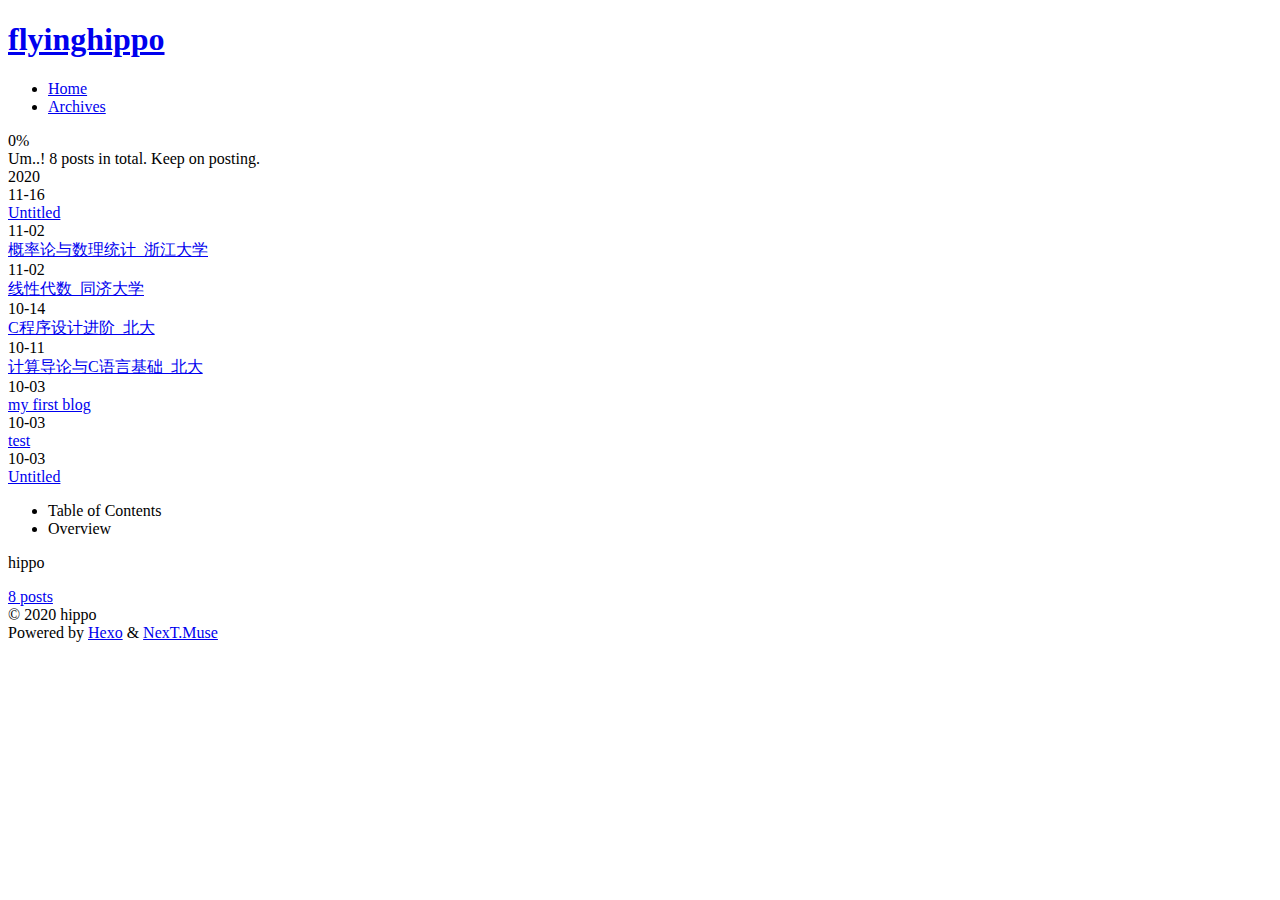
==== archives/index.html @ 0e8c5652 "Site updated: 2020-11-16 15:22:49" ====
<!DOCTYPE html>
<html lang="en">
<head>
  <meta charset="UTF-8">
<meta name="viewport" content="width=device-width, initial-scale=1, maximum-scale=2">
<meta name="theme-color" content="#222">
<meta name="generator" content="Hexo 5.2.0">
  <link rel="apple-touch-icon" sizes="180x180" href="/images/apple-touch-icon-next.png">
  <link rel="icon" type="image/png" sizes="32x32" href="/images/favicon-32x32-next.png">
  <link rel="icon" type="image/png" sizes="16x16" href="/images/favicon-16x16-next.png">
  <link rel="mask-icon" href="/images/logo.svg" color="#222">

<link rel="stylesheet" href="/css/main.css">


<link rel="stylesheet" href="/lib/font-awesome/css/all.min.css">

<script id="hexo-configurations">
    var NexT = window.NexT || {};
    var CONFIG = {"hostname":"example.com","root":"/","scheme":"Muse","version":"7.8.0","exturl":false,"sidebar":{"position":"left","display":"post","padding":18,"offset":12,"onmobile":false},"copycode":{"enable":false,"show_result":false,"style":null},"back2top":{"enable":true,"sidebar":false,"scrollpercent":false},"bookmark":{"enable":false,"color":"#222","save":"auto"},"fancybox":false,"mediumzoom":false,"lazyload":false,"pangu":false,"comments":{"style":"tabs","active":null,"storage":true,"lazyload":false,"nav":null},"algolia":{"hits":{"per_page":10},"labels":{"input_placeholder":"Search for Posts","hits_empty":"We didn't find any results for the search: ${query}","hits_stats":"${hits} results found in ${time} ms"}},"localsearch":{"enable":false,"trigger":"auto","top_n_per_article":1,"unescape":false,"preload":false},"motion":{"enable":true,"async":false,"transition":{"post_block":"fadeIn","post_header":"slideDownIn","post_body":"slideDownIn","coll_header":"slideLeftIn","sidebar":"slideUpIn"}}};
  </script>

  <meta property="og:type" content="website">
<meta property="og:title" content="flyinghippo">
<meta property="og:url" content="http://example.com/archives/index.html">
<meta property="og:site_name" content="flyinghippo">
<meta property="og:locale" content="en_US">
<meta property="article:author" content="hippo">
<meta name="twitter:card" content="summary">

<link rel="canonical" href="http://example.com/archives/">


<script id="page-configurations">
  // https://hexo.io/docs/variables.html
  CONFIG.page = {
    sidebar: "",
    isHome : false,
    isPost : false,
    lang   : 'en'
  };
</script>

  <title>Archive | flyinghippo</title>
  






  <noscript>
  <style>
  .use-motion .brand,
  .use-motion .menu-item,
  .sidebar-inner,
  .use-motion .post-block,
  .use-motion .pagination,
  .use-motion .comments,
  .use-motion .post-header,
  .use-motion .post-body,
  .use-motion .collection-header { opacity: initial; }

  .use-motion .site-title,
  .use-motion .site-subtitle {
    opacity: initial;
    top: initial;
  }

  .use-motion .logo-line-before i { left: initial; }
  .use-motion .logo-line-after i { right: initial; }
  </style>
</noscript>

</head>

<body itemscope itemtype="http://schema.org/WebPage">
  <div class="container use-motion">
    <div class="headband"></div>

    <header class="header" itemscope itemtype="http://schema.org/WPHeader">
      <div class="header-inner"><div class="site-brand-container">
  <div class="site-nav-toggle">
    <div class="toggle" aria-label="Toggle navigation bar">
      <span class="toggle-line toggle-line-first"></span>
      <span class="toggle-line toggle-line-middle"></span>
      <span class="toggle-line toggle-line-last"></span>
    </div>
  </div>

  <div class="site-meta">

    <a href="/" class="brand" rel="start">
      <span class="logo-line-before"><i></i></span>
      <h1 class="site-title">flyinghippo</h1>
      <span class="logo-line-after"><i></i></span>
    </a>
  </div>

  <div class="site-nav-right">
    <div class="toggle popup-trigger">
    </div>
  </div>
</div>




<nav class="site-nav">
  <ul id="menu" class="main-menu menu">
        <li class="menu-item menu-item-home">

    <a href="/" rel="section"><i class="fa fa-home fa-fw"></i>Home</a>

  </li>
        <li class="menu-item menu-item-archives">

    <a href="/archives/" rel="section"><i class="fa fa-archive fa-fw"></i>Archives</a>

  </li>
  </ul>
</nav>




</div>
    </header>

    
  <div class="back-to-top">
    <i class="fa fa-arrow-up"></i>
    <span>0%</span>
  </div>


    <main class="main">
      <div class="main-inner">
        <div class="content-wrap">
          

          <div class="content archive">
            

  
  
  
  <div class="post-block">
    <div class="posts-collapse">
      <div class="collection-title">
        <span class="collection-header">Um..! 8 posts in total. Keep on posting.</span>
      </div>

      
    <div class="collection-year">
      <span class="collection-header">2020</span>
    </div>

  <article itemscope itemtype="http://schema.org/Article">
    <header class="post-header">

      <div class="post-meta">
        <time itemprop="dateCreated"
              datetime="2020-11-16T15:20:17+08:00"
              content="2020-11-16">
          11-16
        </time>
      </div>

      <div class="post-title">
          <a class="post-title-link" href="/2020/11/16/c++%E7%A8%8B%E5%BA%8F%E8%AE%BE%E8%AE%A1_%E5%8C%97%E5%A4%A7/" itemprop="url">
            <span itemprop="name">Untitled</span>
          </a>
      </div>

    </header>
  </article>

  <article itemscope itemtype="http://schema.org/Article">
    <header class="post-header">

      <div class="post-meta">
        <time itemprop="dateCreated"
              datetime="2020-11-02T00:00:00+08:00"
              content="2020-11-02">
          11-02
        </time>
      </div>

      <div class="post-title">
          <a class="post-title-link" href="/2020/11/02/%E6%A6%82%E7%8E%87%E8%AE%BA%E4%B8%8E%E6%95%B0%E7%90%86%E7%BB%9F%E8%AE%A1_%E6%B5%99%E6%B1%9F%E5%A4%A7%E5%AD%A6/" itemprop="url">
            <span itemprop="name">概率论与数理统计_浙江大学</span>
          </a>
      </div>

    </header>
  </article>

  <article itemscope itemtype="http://schema.org/Article">
    <header class="post-header">

      <div class="post-meta">
        <time itemprop="dateCreated"
              datetime="2020-11-02T00:00:00+08:00"
              content="2020-11-02">
          11-02
        </time>
      </div>

      <div class="post-title">
          <a class="post-title-link" href="/2020/11/02/%E7%BA%BF%E6%80%A7%E4%BB%A3%E6%95%B0_%E5%90%8C%E6%B5%8E%E5%A4%A7%E5%AD%A6/" itemprop="url">
            <span itemprop="name">线性代数_同济大学</span>
          </a>
      </div>

    </header>
  </article>

  <article itemscope itemtype="http://schema.org/Article">
    <header class="post-header">

      <div class="post-meta">
        <time itemprop="dateCreated"
              datetime="2020-10-14T00:00:00+08:00"
              content="2020-10-14">
          10-14
        </time>
      </div>

      <div class="post-title">
          <a class="post-title-link" href="/2020/10/14/C%E7%A8%8B%E5%BA%8F%E8%AE%BE%E8%AE%A1%E8%BF%9B%E9%98%B6_%E5%8C%97%E5%A4%A7/" itemprop="url">
            <span itemprop="name">C程序设计进阶_北大</span>
          </a>
      </div>

    </header>
  </article>

  <article itemscope itemtype="http://schema.org/Article">
    <header class="post-header">

      <div class="post-meta">
        <time itemprop="dateCreated"
              datetime="2020-10-11T11:02:49+08:00"
              content="2020-10-11">
          10-11
        </time>
      </div>

      <div class="post-title">
          <a class="post-title-link" href="/2020/10/11/%E8%AE%A1%E7%AE%97%E5%AF%BC%E8%AE%BA%E4%B8%8EC%E8%AF%AD%E8%A8%80%E5%9F%BA%E7%A1%80_%E5%8C%97%E5%A4%A7/" itemprop="url">
            <span itemprop="name">计算导论与C语言基础_北大</span>
          </a>
      </div>

    </header>
  </article>

  <article itemscope itemtype="http://schema.org/Article">
    <header class="post-header">

      <div class="post-meta">
        <time itemprop="dateCreated"
              datetime="2020-10-03T11:02:49+08:00"
              content="2020-10-03">
          10-03
        </time>
      </div>

      <div class="post-title">
          <a class="post-title-link" href="/2020/10/03/my-first-blog/" itemprop="url">
            <span itemprop="name">my first blog</span>
          </a>
      </div>

    </header>
  </article>

  <article itemscope itemtype="http://schema.org/Article">
    <header class="post-header">

      <div class="post-meta">
        <time itemprop="dateCreated"
              datetime="2020-10-03T11:02:49+08:00"
              content="2020-10-03">
          10-03
        </time>
      </div>

      <div class="post-title">
          <a class="post-title-link" href="/2020/10/03/test/" itemprop="url">
            <span itemprop="name">test</span>
          </a>
      </div>

    </header>
  </article>

  <article itemscope itemtype="http://schema.org/Article">
    <header class="post-header">

      <div class="post-meta">
        <time itemprop="dateCreated"
              datetime="2020-10-03T10:56:52+08:00"
              content="2020-10-03">
          10-03
        </time>
      </div>

      <div class="post-title">
          <a class="post-title-link" href="/2020/10/03/hello-world/" itemprop="url">
            <span itemprop="name">Untitled</span>
          </a>
      </div>

    </header>
  </article>


    </div>
  </div>
  
  
  

  



          </div>
          

<script>
  window.addEventListener('tabs:register', () => {
    let { activeClass } = CONFIG.comments;
    if (CONFIG.comments.storage) {
      activeClass = localStorage.getItem('comments_active') || activeClass;
    }
    if (activeClass) {
      let activeTab = document.querySelector(`a[href="#comment-${activeClass}"]`);
      if (activeTab) {
        activeTab.click();
      }
    }
  });
  if (CONFIG.comments.storage) {
    window.addEventListener('tabs:click', event => {
      if (!event.target.matches('.tabs-comment .tab-content .tab-pane')) return;
      let commentClass = event.target.classList[1];
      localStorage.setItem('comments_active', commentClass);
    });
  }
</script>

        </div>
          
  
  <div class="toggle sidebar-toggle">
    <span class="toggle-line toggle-line-first"></span>
    <span class="toggle-line toggle-line-middle"></span>
    <span class="toggle-line toggle-line-last"></span>
  </div>

  <aside class="sidebar">
    <div class="sidebar-inner">

      <ul class="sidebar-nav motion-element">
        <li class="sidebar-nav-toc">
          Table of Contents
        </li>
        <li class="sidebar-nav-overview">
          Overview
        </li>
      </ul>

      <!--noindex-->
      <div class="post-toc-wrap sidebar-panel">
      </div>
      <!--/noindex-->

      <div class="site-overview-wrap sidebar-panel">
        <div class="site-author motion-element" itemprop="author" itemscope itemtype="http://schema.org/Person">
  <p class="site-author-name" itemprop="name">hippo</p>
  <div class="site-description" itemprop="description"></div>
</div>
<div class="site-state-wrap motion-element">
  <nav class="site-state">
      <div class="site-state-item site-state-posts">
          <a href="/archives/">
        
          <span class="site-state-item-count">8</span>
          <span class="site-state-item-name">posts</span>
        </a>
      </div>
  </nav>
</div>



      </div>

    </div>
  </aside>
  <div id="sidebar-dimmer"></div>


      </div>
    </main>

    <footer class="footer">
      <div class="footer-inner">
        

        

<div class="copyright">
  
  &copy; 
  <span itemprop="copyrightYear">2020</span>
  <span class="with-love">
    <i class="fa fa-heart"></i>
  </span>
  <span class="author" itemprop="copyrightHolder">hippo</span>
</div>
  <div class="powered-by">Powered by <a href="https://hexo.io/" class="theme-link" rel="noopener" target="_blank">Hexo</a> & <a href="https://muse.theme-next.org/" class="theme-link" rel="noopener" target="_blank">NexT.Muse</a>
  </div>

        








      </div>
    </footer>
  </div>

  
  <script src="/lib/anime.min.js"></script>
  <script src="/lib/velocity/velocity.min.js"></script>
  <script src="/lib/velocity/velocity.ui.min.js"></script>

<script src="/js/utils.js"></script>

<script src="/js/motion.js"></script>


<script src="/js/schemes/muse.js"></script>


<script src="/js/next-boot.js"></script>




  















  

  

</body>
</html>
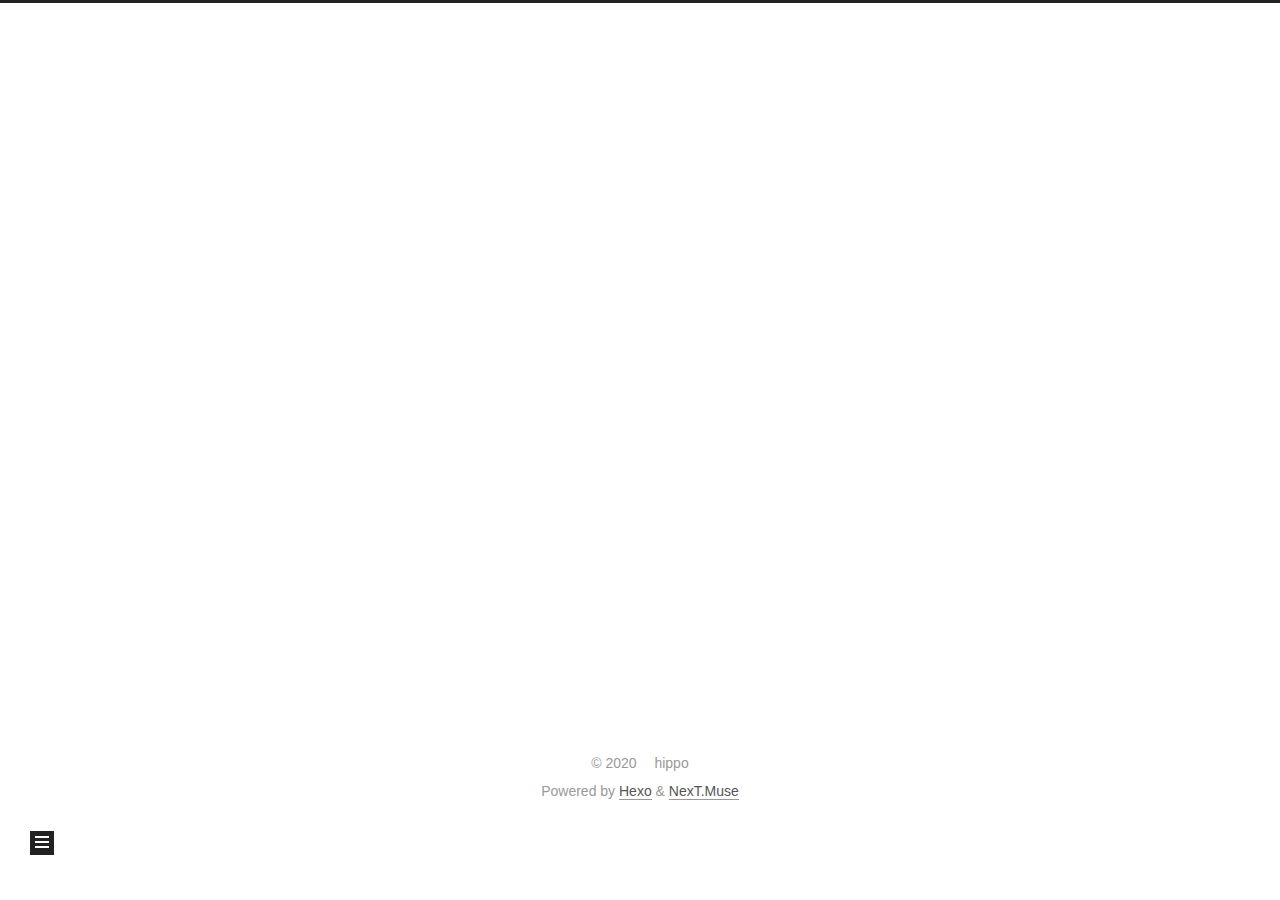
==== commit 2ac87b16: "Site updated: 2020-11-16 15:25:55" ====
--- a/archives/index.html
+++ b/archives/index.html
@@ -148,7 +148,7 @@
   <div class="post-block">
     <div class="posts-collapse">
       <div class="collection-title">
-        <span class="collection-header">Um..! 8 posts in total. Keep on posting.</span>
+        <span class="collection-header">Um..! 3 posts in total. Keep on posting.</span>
       </div>
 
       
@@ -161,95 +161,15 @@
 
       <div class="post-meta">
         <time itemprop="dateCreated"
-              datetime="2020-11-16T15:20:17+08:00"
-              content="2020-11-16">
-          11-16
+              datetime="2020-11-13T11:19:56+08:00"
+              content="2020-11-13">
+          11-13
         </time>
       </div>
 
       <div class="post-title">
-          <a class="post-title-link" href="/2020/11/16/c++%E7%A8%8B%E5%BA%8F%E8%AE%BE%E8%AE%A1_%E5%8C%97%E5%A4%A7/" itemprop="url">
+          <a class="post-title-link" href="/2020/11/13/hello-world/" itemprop="url">
             <span itemprop="name">Untitled</span>
-          </a>
-      </div>
-
-    </header>
-  </article>
-
-  <article itemscope itemtype="http://schema.org/Article">
-    <header class="post-header">
-
-      <div class="post-meta">
-        <time itemprop="dateCreated"
-              datetime="2020-11-02T00:00:00+08:00"
-              content="2020-11-02">
-          11-02
-        </time>
-      </div>
-
-      <div class="post-title">
-          <a class="post-title-link" href="/2020/11/02/%E6%A6%82%E7%8E%87%E8%AE%BA%E4%B8%8E%E6%95%B0%E7%90%86%E7%BB%9F%E8%AE%A1_%E6%B5%99%E6%B1%9F%E5%A4%A7%E5%AD%A6/" itemprop="url">
-            <span itemprop="name">概率论与数理统计_浙江大学</span>
-          </a>
-      </div>
-
-    </header>
-  </article>
-
-  <article itemscope itemtype="http://schema.org/Article">
-    <header class="post-header">
-
-      <div class="post-meta">
-        <time itemprop="dateCreated"
-              datetime="2020-11-02T00:00:00+08:00"
-              content="2020-11-02">
-          11-02
-        </time>
-      </div>
-
-      <div class="post-title">
-          <a class="post-title-link" href="/2020/11/02/%E7%BA%BF%E6%80%A7%E4%BB%A3%E6%95%B0_%E5%90%8C%E6%B5%8E%E5%A4%A7%E5%AD%A6/" itemprop="url">
-            <span itemprop="name">线性代数_同济大学</span>
-          </a>
-      </div>
-
-    </header>
-  </article>
-
-  <article itemscope itemtype="http://schema.org/Article">
-    <header class="post-header">
-
-      <div class="post-meta">
-        <time itemprop="dateCreated"
-              datetime="2020-10-14T00:00:00+08:00"
-              content="2020-10-14">
-          10-14
-        </time>
-      </div>
-
-      <div class="post-title">
-          <a class="post-title-link" href="/2020/10/14/C%E7%A8%8B%E5%BA%8F%E8%AE%BE%E8%AE%A1%E8%BF%9B%E9%98%B6_%E5%8C%97%E5%A4%A7/" itemprop="url">
-            <span itemprop="name">C程序设计进阶_北大</span>
-          </a>
-      </div>
-
-    </header>
-  </article>
-
-  <article itemscope itemtype="http://schema.org/Article">
-    <header class="post-header">
-
-      <div class="post-meta">
-        <time itemprop="dateCreated"
-              datetime="2020-10-11T11:02:49+08:00"
-              content="2020-10-11">
-          10-11
-        </time>
-      </div>
-
-      <div class="post-title">
-          <a class="post-title-link" href="/2020/10/11/%E8%AE%A1%E7%AE%97%E5%AF%BC%E8%AE%BA%E4%B8%8EC%E8%AF%AD%E8%A8%80%E5%9F%BA%E7%A1%80_%E5%8C%97%E5%A4%A7/" itemprop="url">
-            <span itemprop="name">计算导论与C语言基础_北大</span>
           </a>
       </div>
 
@@ -290,26 +210,6 @@
       <div class="post-title">
           <a class="post-title-link" href="/2020/10/03/test/" itemprop="url">
             <span itemprop="name">test</span>
-          </a>
-      </div>
-
-    </header>
-  </article>
-
-  <article itemscope itemtype="http://schema.org/Article">
-    <header class="post-header">
-
-      <div class="post-meta">
-        <time itemprop="dateCreated"
-              datetime="2020-10-03T10:56:52+08:00"
-              content="2020-10-03">
-          10-03
-        </time>
-      </div>
-
-      <div class="post-title">
-          <a class="post-title-link" href="/2020/10/03/hello-world/" itemprop="url">
-            <span itemprop="name">Untitled</span>
           </a>
       </div>
 
@@ -388,7 +288,7 @@
       <div class="site-state-item site-state-posts">
           <a href="/archives/">
         
-          <span class="site-state-item-count">8</span>
+          <span class="site-state-item-count">3</span>
           <span class="site-state-item-name">posts</span>
         </a>
       </div>
--- a/css/main.css
+++ b/css/main.css
@@ -0,0 +1,2291 @@
+:root {
+  --body-bg-color: #fff;
+  --content-bg-color: #fff;
+  --card-bg-color: #f5f5f5;
+  --text-color: #555;
+  --blockquote-color: #666;
+  --link-color: #555;
+  --link-hover-color: #222;
+  --brand-color: #fff;
+  --brand-hover-color: #fff;
+  --table-row-odd-bg-color: #f9f9f9;
+  --table-row-hover-bg-color: #f5f5f5;
+  --menu-item-bg-color: #f5f5f5;
+  --btn-default-bg: #222;
+  --btn-default-color: #fff;
+  --btn-default-border-color: #222;
+  --btn-default-hover-bg: #fff;
+  --btn-default-hover-color: #222;
+  --btn-default-hover-border-color: #222;
+}
+html {
+  line-height: 1.15; /* 1 */
+  -webkit-text-size-adjust: 100%; /* 2 */
+}
+body {
+  margin: 0;
+}
+main {
+  display: block;
+}
+h1 {
+  font-size: 2em;
+  margin: 0.67em 0;
+}
+hr {
+  box-sizing: content-box; /* 1 */
+  height: 0; /* 1 */
+  overflow: visible; /* 2 */
+}
+pre {
+  font-family: monospace, monospace; /* 1 */
+  font-size: 1em; /* 2 */
+}
+a {
+  background: transparent;
+}
+abbr[title] {
+  border-bottom: none; /* 1 */
+  text-decoration: underline; /* 2 */
+  text-decoration: underline dotted; /* 2 */
+}
+b,
+strong {
+  font-weight: bolder;
+}
+code,
+kbd,
+samp {
+  font-family: monospace, monospace; /* 1 */
+  font-size: 1em; /* 2 */
+}
+small {
+  font-size: 80%;
+}
+sub,
+sup {
+  font-size: 75%;
+  line-height: 0;
+  position: relative;
+  vertical-align: baseline;
+}
+sub {
+  bottom: -0.25em;
+}
+sup {
+  top: -0.5em;
+}
+img {
+  border-style: none;
+}
+button,
+input,
+optgroup,
+select,
+textarea {
+  font-family: inherit; /* 1 */
+  font-size: 100%; /* 1 */
+  line-height: 1.15; /* 1 */
+  margin: 0; /* 2 */
+}
+button,
+input {
+/* 1 */
+  overflow: visible;
+}
+button,
+select {
+/* 1 */
+  text-transform: none;
+}
+button,
+[type='button'],
+[type='reset'],
+[type='submit'] {
+  -webkit-appearance: button;
+}
+button::-moz-focus-inner,
+[type='button']::-moz-focus-inner,
+[type='reset']::-moz-focus-inner,
+[type='submit']::-moz-focus-inner {
+  border-style: none;
+  padding: 0;
+}
+button:-moz-focusring,
+[type='button']:-moz-focusring,
+[type='reset']:-moz-focusring,
+[type='submit']:-moz-focusring {
+  outline: 1px dotted ButtonText;
+}
+fieldset {
+  padding: 0.35em 0.75em 0.625em;
+}
+legend {
+  box-sizing: border-box; /* 1 */
+  color: inherit; /* 2 */
+  display: table; /* 1 */
+  max-width: 100%; /* 1 */
+  padding: 0; /* 3 */
+  white-space: normal; /* 1 */
+}
+progress {
+  vertical-align: baseline;
+}
+textarea {
+  overflow: auto;
+}
+[type='checkbox'],
+[type='radio'] {
+  box-sizing: border-box; /* 1 */
+  padding: 0; /* 2 */
+}
+[type='number']::-webkit-inner-spin-button,
+[type='number']::-webkit-outer-spin-button {
+  height: auto;
+}
+[type='search'] {
+  outline-offset: -2px; /* 2 */
+  -webkit-appearance: textfield; /* 1 */
+}
+[type='search']::-webkit-search-decoration {
+  -webkit-appearance: none;
+}
+::-webkit-file-upload-button {
+  font: inherit; /* 2 */
+  -webkit-appearance: button; /* 1 */
+}
+details {
+  display: block;
+}
+summary {
+  display: list-item;
+}
+template {
+  display: none;
+}
+[hidden] {
+  display: none;
+}
+::selection {
+  background: #262a30;
+  color: #eee;
+}
+html,
+body {
+  height: 100%;
+}
+body {
+  background: var(--body-bg-color);
+  color: var(--text-color);
+  font-family: 'Lato', "PingFang SC", "Microsoft YaHei", sans-serif;
+  font-size: 1em;
+  line-height: 2;
+}
+@media (max-width: 991px) {
+  body {
+    padding-left: 0 !important;
+    padding-right: 0 !important;
+  }
+}
+h1,
+h2,
+h3,
+h4,
+h5,
+h6 {
+  font-family: 'Lato', "PingFang SC", "Microsoft YaHei", sans-serif;
+  font-weight: bold;
+  line-height: 1.5;
+  margin: 20px 0 15px;
+}
+h1 {
+  font-size: 1.5em;
+}
+h2 {
+  font-size: 1.375em;
+}
+h3 {
+  font-size: 1.25em;
+}
+h4 {
+  font-size: 1.125em;
+}
+h5 {
+  font-size: 1em;
+}
+h6 {
+  font-size: 0.875em;
+}
+p {
+  margin: 0 0 20px 0;
+}
+a,
+span.exturl {
+  border-bottom: 1px solid #999;
+  color: var(--link-color);
+  outline: 0;
+  text-decoration: none;
+  overflow-wrap: break-word;
+  word-wrap: break-word;
+  cursor: pointer;
+}
+a:hover,
+span.exturl:hover {
+  border-bottom-color: var(--link-hover-color);
+  color: var(--link-hover-color);
+}
+iframe,
+img,
+video {
+  display: block;
+  margin-left: auto;
+  margin-right: auto;
+  max-width: 100%;
+}
+hr {
+  background-image: repeating-linear-gradient(-45deg, #ddd, #ddd 4px, transparent 4px, transparent 8px);
+  border: 0;
+  height: 3px;
+  margin: 40px 0;
+}
+blockquote {
+  border-left: 4px solid #ddd;
+  color: var(--blockquote-color);
+  margin: 0;
+  padding: 0 15px;
+}
+blockquote cite::before {
+  content: '-';
+  padding: 0 5px;
+}
+dt {
+  font-weight: bold;
+}
+dd {
+  margin: 0;
+  padding: 0;
+}
+kbd {
+  background-color: #f5f5f5;
+  background-image: linear-gradient(#eee, #fff, #eee);
+  border: 1px solid #ccc;
+  border-radius: 0.2em;
+  box-shadow: 0.1em 0.1em 0.2em rgba(0,0,0,0.1);
+  color: #555;
+  font-family: inherit;
+  padding: 0.1em 0.3em;
+  white-space: nowrap;
+}
+.table-container {
+  overflow: auto;
+}
+table {
+  border-collapse: collapse;
+  border-spacing: 0;
+  font-size: 0.875em;
+  margin: 0 0 20px 0;
+  width: 100%;
+}
+tbody tr:nth-of-type(odd) {
+  background: var(--table-row-odd-bg-color);
+}
+tbody tr:hover {
+  background: var(--table-row-hover-bg-color);
+}
+caption,
+th,
+td {
+  font-weight: normal;
+  padding: 8px;
+  vertical-align: middle;
+}
+th,
+td {
+  border: 1px solid #ddd;
+  border-bottom: 3px solid #ddd;
+}
+th {
+  font-weight: 700;
+  padding-bottom: 10px;
+}
+td {
+  border-bottom-width: 1px;
+}
+.btn {
+  background: var(--btn-default-bg);
+  border: 2px solid var(--btn-default-border-color);
+  border-radius: 0;
+  color: var(--btn-default-color);
+  display: inline-block;
+  font-size: 0.875em;
+  line-height: 2;
+  padding: 0 20px;
+  text-decoration: none;
+  transition-property: background-color;
+  transition-delay: 0s;
+  transition-duration: 0.2s;
+  transition-timing-function: ease-in-out;
+}
+.btn:hover {
+  background: var(--btn-default-hover-bg);
+  border-color: var(--btn-default-hover-border-color);
+  color: var(--btn-default-hover-color);
+}
+.btn + .btn {
+  margin: 0 0 8px 8px;
+}
+.btn .fa-fw {
+  text-align: left;
+  width: 1.285714285714286em;
+}
+.toggle {
+  line-height: 0;
+}
+.toggle .toggle-line {
+  background: #fff;
+  display: inline-block;
+  height: 2px;
+  left: 0;
+  position: relative;
+  top: 0;
+  transition: all 0.4s;
+  vertical-align: top;
+  width: 100%;
+}
+.toggle .toggle-line:not(:first-child) {
+  margin-top: 3px;
+}
+.toggle.toggle-arrow .toggle-line-first {
+  left: 50%;
+  top: 2px;
+  transform: rotate(45deg);
+  width: 50%;
+}
+.toggle.toggle-arrow .toggle-line-middle {
+  left: 2px;
+  width: 90%;
+}
+.toggle.toggle-arrow .toggle-line-last {
+  left: 50%;
+  top: -2px;
+  transform: rotate(-45deg);
+  width: 50%;
+}
+.toggle.toggle-close .toggle-line-first {
+  transform: rotate(-45deg);
+  top: 5px;
+}
+.toggle.toggle-close .toggle-line-middle {
+  opacity: 0;
+}
+.toggle.toggle-close .toggle-line-last {
+  transform: rotate(45deg);
+  top: -5px;
+}
+.highlight,
+pre {
+  background: #f7f7f7;
+  color: #4d4d4c;
+  line-height: 1.6;
+  margin: 0 auto 20px;
+}
+pre,
+code {
+  font-family: consolas, Menlo, monospace, "PingFang SC", "Microsoft YaHei";
+}
+code {
+  background: #eee;
+  border-radius: 3px;
+  color: #555;
+  padding: 2px 4px;
+  overflow-wrap: break-word;
+  word-wrap: break-word;
+}
+.highlight *::selection {
+  background: #d6d6d6;
+}
+.highlight pre {
+  border: 0;
+  margin: 0;
+  padding: 10px 0;
+}
+.highlight table {
+  border: 0;
+  margin: 0;
+  width: auto;
+}
+.highlight td {
+  border: 0;
+  padding: 0;
+}
+.highlight figcaption {
+  background: #eff2f3;
+  color: #4d4d4c;
+  display: flex;
+  font-size: 0.875em;
+  justify-content: space-between;
+  line-height: 1.2;
+  padding: 0.5em;
+}
+.highlight figcaption a {
+  color: #4d4d4c;
+}
+.highlight figcaption a:hover {
+  border-bottom-color: #4d4d4c;
+}
+.highlight .gutter {
+  -moz-user-select: none;
+  -ms-user-select: none;
+  -webkit-user-select: none;
+  user-select: none;
+}
+.highlight .gutter pre {
+  background: #eff2f3;
+  color: #869194;
+  padding-left: 10px;
+  padding-right: 10px;
+  text-align: right;
+}
+.highlight .code pre {
+  background: #f7f7f7;
+  padding-left: 10px;
+  width: 100%;
+}
+.gist table {
+  width: auto;
+}
+.gist table td {
+  border: 0;
+}
+pre {
+  overflow: auto;
+  padding: 10px;
+}
+pre code {
+  background: none;
+  color: #4d4d4c;
+  font-size: 0.875em;
+  padding: 0;
+  text-shadow: none;
+}
+pre .deletion {
+  background: #fdd;
+}
+pre .addition {
+  background: #dfd;
+}
+pre .meta {
+  color: #eab700;
+  -moz-user-select: none;
+  -ms-user-select: none;
+  -webkit-user-select: none;
+  user-select: none;
+}
+pre .comment {
+  color: #8e908c;
+}
+pre .variable,
+pre .attribute,
+pre .tag,
+pre .name,
+pre .regexp,
+pre .ruby .constant,
+pre .xml .tag .title,
+pre .xml .pi,
+pre .xml .doctype,
+pre .html .doctype,
+pre .css .id,
+pre .css .class,
+pre .css .pseudo {
+  color: #c82829;
+}
+pre .number,
+pre .preprocessor,
+pre .built_in,
+pre .builtin-name,
+pre .literal,
+pre .params,
+pre .constant,
+pre .command {
+  color: #f5871f;
+}
+pre .ruby .class .title,
+pre .css .rules .attribute,
+pre .string,
+pre .symbol,
+pre .value,
+pre .inheritance,
+pre .header,
+pre .ruby .symbol,
+pre .xml .cdata,
+pre .special,
+pre .formula {
+  color: #718c00;
+}
+pre .title,
+pre .css .hexcolor {
+  color: #3e999f;
+}
+pre .function,
+pre .python .decorator,
+pre .python .title,
+pre .ruby .function .title,
+pre .ruby .title .keyword,
+pre .perl .sub,
+pre .javascript .title,
+pre .coffeescript .title {
+  color: #4271ae;
+}
+pre .keyword,
+pre .javascript .function {
+  color: #8959a8;
+}
+.blockquote-center {
+  border-left: none;
+  margin: 40px 0;
+  padding: 0;
+  position: relative;
+  text-align: center;
+}
+.blockquote-center .fa {
+  display: block;
+  opacity: 0.6;
+  position: absolute;
+  width: 100%;
+}
+.blockquote-center .fa-quote-left {
+  border-top: 1px solid #ccc;
+  text-align: left;
+  top: -20px;
+}
+.blockquote-center .fa-quote-right {
+  border-bottom: 1px solid #ccc;
+  text-align: right;
+  bottom: -20px;
+}
+.blockquote-center p,
+.blockquote-center div {
+  text-align: center;
+}
+.post-body .group-picture img {
+  margin: 0 auto;
+  padding: 0 3px;
+}
+.group-picture-row {
+  margin-bottom: 6px;
+  overflow: hidden;
+}
+.group-picture-column {
+  float: left;
+  margin-bottom: 10px;
+}
+.post-body .label {
+  color: #555;
+  display: inline;
+  padding: 0 2px;
+}
+.post-body .label.default {
+  background: #f0f0f0;
+}
+.post-body .label.primary {
+  background: #efe6f7;
+}
+.post-body .label.info {
+  background: #e5f2f8;
+}
+.post-body .label.success {
+  background: #e7f4e9;
+}
+.post-body .label.warning {
+  background: #fcf6e1;
+}
+.post-body .label.danger {
+  background: #fae8eb;
+}
+.post-body .tabs {
+  margin-bottom: 20px;
+}
+.post-body .tabs,
+.tabs-comment {
+  display: block;
+  padding-top: 10px;
+  position: relative;
+}
+.post-body .tabs ul.nav-tabs,
+.tabs-comment ul.nav-tabs {
+  display: flex;
+  flex-wrap: wrap;
+  margin: 0;
+  margin-bottom: -1px;
+  padding: 0;
+}
+@media (max-width: 413px) {
+  .post-body .tabs ul.nav-tabs,
+  .tabs-comment ul.nav-tabs {
+    display: block;
+    margin-bottom: 5px;
+  }
+}
+.post-body .tabs ul.nav-tabs li.tab,
+.tabs-comment ul.nav-tabs li.tab {
+  border-bottom: 1px solid #ddd;
+  border-left: 1px solid transparent;
+  border-right: 1px solid transparent;
+  border-top: 3px solid transparent;
+  flex-grow: 1;
+  list-style-type: none;
+  border-radius: 0 0 0 0;
+}
+@media (max-width: 413px) {
+  .post-body .tabs ul.nav-tabs li.tab,
+  .tabs-comment ul.nav-tabs li.tab {
+    border-bottom: 1px solid transparent;
+    border-left: 3px solid transparent;
+    border-right: 1px solid transparent;
+    border-top: 1px solid transparent;
+  }
+}
+@media (max-width: 413px) {
+  .post-body .tabs ul.nav-tabs li.tab,
+  .tabs-comment ul.nav-tabs li.tab {
+    border-radius: 0;
+  }
+}
+.post-body .tabs ul.nav-tabs li.tab a,
+.tabs-comment ul.nav-tabs li.tab a {
+  border-bottom: initial;
+  display: block;
+  line-height: 1.8;
+  outline: 0;
+  padding: 0.25em 0.75em;
+  text-align: center;
+  transition-delay: 0s;
+  transition-duration: 0.2s;
+  transition-timing-function: ease-out;
+}
+.post-body .tabs ul.nav-tabs li.tab a i,
+.tabs-comment ul.nav-tabs li.tab a i {
+  width: 1.285714285714286em;
+}
+.post-body .tabs ul.nav-tabs li.tab.active,
+.tabs-comment ul.nav-tabs li.tab.active {
+  border-bottom: 1px solid transparent;
+  border-left: 1px solid #ddd;
+  border-right: 1px solid #ddd;
+  border-top: 3px solid #fc6423;
+}
+@media (max-width: 413px) {
+  .post-body .tabs ul.nav-tabs li.tab.active,
+  .tabs-comment ul.nav-tabs li.tab.active {
+    border-bottom: 1px solid #ddd;
+    border-left: 3px solid #fc6423;
+    border-right: 1px solid #ddd;
+    border-top: 1px solid #ddd;
+  }
+}
+.post-body .tabs ul.nav-tabs li.tab.active a,
+.tabs-comment ul.nav-tabs li.tab.active a {
+  color: var(--link-color);
+  cursor: default;
+}
+.post-body .tabs .tab-content .tab-pane,
+.tabs-comment .tab-content .tab-pane {
+  border: 1px solid #ddd;
+  border-top: 0;
+  padding: 20px 20px 0 20px;
+  border-radius: 0;
+}
+.post-body .tabs .tab-content .tab-pane:not(.active),
+.tabs-comment .tab-content .tab-pane:not(.active) {
+  display: none;
+}
+.post-body .tabs .tab-content .tab-pane.active,
+.tabs-comment .tab-content .tab-pane.active {
+  display: block;
+}
+.post-body .tabs .tab-content .tab-pane.active:nth-of-type(1),
+.tabs-comment .tab-content .tab-pane.active:nth-of-type(1) {
+  border-radius: 0 0 0 0;
+}
+@media (max-width: 413px) {
+  .post-body .tabs .tab-content .tab-pane.active:nth-of-type(1),
+  .tabs-comment .tab-content .tab-pane.active:nth-of-type(1) {
+    border-radius: 0;
+  }
+}
+.post-body .note {
+  border-radius: 3px;
+  margin-bottom: 20px;
+  padding: 1em;
+  position: relative;
+  border: 1px solid #eee;
+  border-left-width: 5px;
+}
+.post-body .note h2,
+.post-body .note h3,
+.post-body .note h4,
+.post-body .note h5,
+.post-body .note h6 {
+  margin-top: 0;
+  border-bottom: initial;
+  margin-bottom: 0;
+  padding-top: 0;
+}
+.post-body .note p:first-child,
+.post-body .note ul:first-child,
+.post-body .note ol:first-child,
+.post-body .note table:first-child,
+.post-body .note pre:first-child,
+.post-body .note blockquote:first-child,
+.post-body .note img:first-child {
+  margin-top: 0;
+}
+.post-body .note p:last-child,
+.post-body .note ul:last-child,
+.post-body .note ol:last-child,
+.post-body .note table:last-child,
+.post-body .note pre:last-child,
+.post-body .note blockquote:last-child,
+.post-body .note img:last-child {
+  margin-bottom: 0;
+}
+.post-body .note.default {
+  border-left-color: #777;
+}
+.post-body .note.default h2,
+.post-body .note.default h3,
+.post-body .note.default h4,
+.post-body .note.default h5,
+.post-body .note.default h6 {
+  color: #777;
+}
+.post-body .note.primary {
+  border-left-color: #6f42c1;
+}
+.post-body .note.primary h2,
+.post-body .note.primary h3,
+.post-body .note.primary h4,
+.post-body .note.primary h5,
+.post-body .note.primary h6 {
+  color: #6f42c1;
+}
+.post-body .note.info {
+  border-left-color: #428bca;
+}
+.post-body .note.info h2,
+.post-body .note.info h3,
+.post-body .note.info h4,
+.post-body .note.info h5,
+.post-body .note.info h6 {
+  color: #428bca;
+}
+.post-body .note.success {
+  border-left-color: #5cb85c;
+}
+.post-body .note.success h2,
+.post-body .note.success h3,
+.post-body .note.success h4,
+.post-body .note.success h5,
+.post-body .note.success h6 {
+  color: #5cb85c;
+}
+.post-body .note.warning {
+  border-left-color: #f0ad4e;
+}
+.post-body .note.warning h2,
+.post-body .note.warning h3,
+.post-body .note.warning h4,
+.post-body .note.warning h5,
+.post-body .note.warning h6 {
+  color: #f0ad4e;
+}
+.post-body .note.danger {
+  border-left-color: #d9534f;
+}
+.post-body .note.danger h2,
+.post-body .note.danger h3,
+.post-body .note.danger h4,
+.post-body .note.danger h5,
+.post-body .note.danger h6 {
+  color: #d9534f;
+}
+.pagination .prev,
+.pagination .next,
+.pagination .page-number,
+.pagination .space {
+  display: inline-block;
+  margin: 0 10px;
+  padding: 0 11px;
+  position: relative;
+  top: -1px;
+}
+@media (max-width: 767px) {
+  .pagination .prev,
+  .pagination .next,
+  .pagination .page-number,
+  .pagination .space {
+    margin: 0 5px;
+  }
+}
+.pagination {
+  border-top: 1px solid #eee;
+  margin: 120px 0 0;
+  text-align: center;
+}
+.pagination .prev,
+.pagination .next,
+.pagination .page-number {
+  border-bottom: 0;
+  border-top: 1px solid #eee;
+  transition-property: border-color;
+  transition-delay: 0s;
+  transition-duration: 0.2s;
+  transition-timing-function: ease-in-out;
+}
+.pagination .prev:hover,
+.pagination .next:hover,
+.pagination .page-number:hover {
+  border-top-color: #222;
+}
+.pagination .space {
+  margin: 0;
+  padding: 0;
+}
+.pagination .prev {
+  margin-left: 0;
+}
+.pagination .next {
+  margin-right: 0;
+}
+.pagination .page-number.current {
+  background: #ccc;
+  border-top-color: #ccc;
+  color: #fff;
+}
+@media (max-width: 767px) {
+  .pagination {
+    border-top: none;
+  }
+  .pagination .prev,
+  .pagination .next,
+  .pagination .page-number {
+    border-bottom: 1px solid #eee;
+    border-top: 0;
+    margin-bottom: 10px;
+    padding: 0 10px;
+  }
+  .pagination .prev:hover,
+  .pagination .next:hover,
+  .pagination .page-number:hover {
+    border-bottom-color: #222;
+  }
+}
+.comments {
+  margin-top: 60px;
+  overflow: hidden;
+}
+.comment-button-group {
+  display: flex;
+  flex-wrap: wrap-reverse;
+  justify-content: center;
+  margin: 1em 0;
+}
+.comment-button-group .comment-button {
+  margin: 0.1em 0.2em;
+}
+.comment-button-group .comment-button.active {
+  background: var(--btn-default-hover-bg);
+  border-color: var(--btn-default-hover-border-color);
+  color: var(--btn-default-hover-color);
+}
+.comment-position {
+  display: none;
+}
+.comment-position.active {
+  display: block;
+}
+.tabs-comment {
+  background: var(--content-bg-color);
+  margin-top: 4em;
+  padding-top: 0;
+}
+.tabs-comment .comments {
+  border: 0;
+  box-shadow: none;
+  margin-top: 0;
+  padding-top: 0;
+}
+.container {
+  min-height: 100%;
+  position: relative;
+}
+.main-inner {
+  margin: 0 auto;
+  width: 700px;
+}
+@media (min-width: 1200px) {
+  .main-inner {
+    width: 800px;
+  }
+}
+@media (min-width: 1600px) {
+  .main-inner {
+    width: 900px;
+  }
+}
+@media (max-width: 767px) {
+  .content-wrap {
+    padding: 0 20px;
+  }
+}
+.header {
+  background: transparent;
+}
+.header-inner {
+  margin: 0 auto;
+  width: 700px;
+}
+@media (min-width: 1200px) {
+  .header-inner {
+    width: 800px;
+  }
+}
+@media (min-width: 1600px) {
+  .header-inner {
+    width: 900px;
+  }
+}
+.site-brand-container {
+  display: flex;
+  flex-shrink: 0;
+  padding: 0 10px;
+}
+.headband {
+  background: #222;
+  height: 3px;
+}
+.site-meta {
+  flex-grow: 1;
+  text-align: center;
+}
+@media (max-width: 767px) {
+  .site-meta {
+    text-align: center;
+  }
+}
+.brand {
+  border-bottom: none;
+  color: var(--brand-color);
+  display: inline-block;
+  line-height: 1.375em;
+  padding: 0 40px;
+  position: relative;
+}
+.brand:hover {
+  color: var(--brand-hover-color);
+}
+.site-title {
+  font-family: 'Lato', "PingFang SC", "Microsoft YaHei", sans-serif;
+  font-size: 1.375em;
+  font-weight: normal;
+  margin: 0;
+}
+.site-subtitle {
+  color: #999;
+  font-size: 0.8125em;
+  margin: 10px 0;
+}
+.use-motion .brand {
+  opacity: 0;
+}
+.use-motion .site-title,
+.use-motion .site-subtitle,
+.use-motion .custom-logo-image {
+  opacity: 0;
+  position: relative;
+  top: -10px;
+}
+.site-nav-toggle,
+.site-nav-right {
+  display: none;
+}
+@media (max-width: 767px) {
+  .site-nav-toggle,
+  .site-nav-right {
+    display: flex;
+    flex-direction: column;
+    justify-content: center;
+  }
+}
+.site-nav-toggle .toggle,
+.site-nav-right .toggle {
+  color: var(--text-color);
+  padding: 10px;
+  width: 22px;
+}
+.site-nav-toggle .toggle .toggle-line,
+.site-nav-right .toggle .toggle-line {
+  background: var(--text-color);
+  border-radius: 1px;
+}
+.site-nav {
+  display: block;
+}
+@media (max-width: 767px) {
+  .site-nav {
+    clear: both;
+    display: none;
+  }
+}
+.site-nav.site-nav-on {
+  display: block;
+}
+.menu {
+  margin-top: 20px;
+  padding-left: 0;
+  text-align: center;
+}
+.menu-item {
+  display: inline-block;
+  list-style: none;
+  margin: 0 10px;
+}
+@media (max-width: 767px) {
+  .menu-item {
+    display: block;
+    margin-top: 10px;
+  }
+  .menu-item.menu-item-search {
+    display: none;
+  }
+}
+.menu-item a,
+.menu-item span.exturl {
+  border-bottom: 0;
+  display: block;
+  font-size: 0.8125em;
+  transition-property: border-color;
+  transition-delay: 0s;
+  transition-duration: 0.2s;
+  transition-timing-function: ease-in-out;
+}
+@media (hover: none) {
+  .menu-item a:hover,
+  .menu-item span.exturl:hover {
+    border-bottom-color: transparent !important;
+  }
+}
+.menu-item .fa,
+.menu-item .fab,
+.menu-item .far,
+.menu-item .fas {
+  margin-right: 8px;
+}
+.menu-item .badge {
+  display: inline-block;
+  font-weight: bold;
+  line-height: 1;
+  margin-left: 0.35em;
+  margin-top: 0.35em;
+  text-align: center;
+  white-space: nowrap;
+}
+@media (max-width: 767px) {
+  .menu-item .badge {
+    float: right;
+    margin-left: 0;
+  }
+}
+.menu-item-active a,
+.menu .menu-item a:hover,
+.menu .menu-item span.exturl:hover {
+  background: var(--menu-item-bg-color);
+}
+.use-motion .menu-item {
+  opacity: 0;
+}
+.sidebar {
+  background: #222;
+  bottom: 0;
+  box-shadow: inset 0 2px 6px #000;
+  position: fixed;
+  top: 0;
+}
+@media (max-width: 991px) {
+  .sidebar {
+    display: none;
+  }
+}
+.sidebar-inner {
+  color: #999;
+  padding: 18px 10px;
+  text-align: center;
+}
+.cc-license {
+  margin-top: 10px;
+  text-align: center;
+}
+.cc-license .cc-opacity {
+  border-bottom: none;
+  opacity: 0.7;
+}
+.cc-license .cc-opacity:hover {
+  opacity: 0.9;
+}
+.cc-license img {
+  display: inline-block;
+}
+.site-author-image {
+  border: 2px solid #333;
+  display: block;
+  margin: 0 auto;
+  max-width: 96px;
+  padding: 2px;
+}
+.site-author-name {
+  color: #f5f5f5;
+  font-weight: normal;
+  margin: 5px 0 0;
+  text-align: center;
+}
+.site-description {
+  color: #999;
+  font-size: 1em;
+  margin-top: 5px;
+  text-align: center;
+}
+.links-of-author {
+  margin-top: 15px;
+}
+.links-of-author a,
+.links-of-author span.exturl {
+  border-bottom-color: #555;
+  display: inline-block;
+  font-size: 0.8125em;
+  margin-bottom: 10px;
+  margin-right: 10px;
+  vertical-align: middle;
+}
+.links-of-author a::before,
+.links-of-author span.exturl::before {
+  background: #52ff7c;
+  border-radius: 50%;
+  content: ' ';
+  display: inline-block;
+  height: 4px;
+  margin-right: 3px;
+  vertical-align: middle;
+  width: 4px;
+}
+.sidebar-button {
+  margin-top: 15px;
+}
+.sidebar-button a {
+  border: 1px solid #fc6423;
+  border-radius: 4px;
+  color: #fc6423;
+  display: inline-block;
+  padding: 0 15px;
+}
+.sidebar-button a .fa,
+.sidebar-button a .fab,
+.sidebar-button a .far,
+.sidebar-button a .fas {
+  margin-right: 5px;
+}
+.sidebar-button a:hover {
+  background: #fc6423;
+  border: 1px solid #fc6423;
+  color: #fff;
+}
+.sidebar-button a:hover .fa,
+.sidebar-button a:hover .fab,
+.sidebar-button a:hover .far,
+.sidebar-button a:hover .fas {
+  color: #fff;
+}
+.links-of-blogroll {
+  font-size: 0.8125em;
+  margin-top: 10px;
+}
+.links-of-blogroll-title {
+  font-size: 0.875em;
+  font-weight: 600;
+  margin-top: 0;
+}
+.links-of-blogroll-list {
+  list-style: none;
+  margin: 0;
+  padding: 0;
+}
+#sidebar-dimmer {
+  display: none;
+}
+@media (max-width: 767px) {
+  #sidebar-dimmer {
+    background: #000;
+    display: block;
+    height: 100%;
+    left: 100%;
+    opacity: 0;
+    position: fixed;
+    top: 0;
+    width: 100%;
+    z-index: 1100;
+  }
+  .sidebar-active + #sidebar-dimmer {
+    opacity: 0.7;
+    transform: translateX(-100%);
+    transition: opacity 0.5s;
+  }
+}
+.sidebar-nav {
+  margin: 0;
+  padding-bottom: 20px;
+  padding-left: 0;
+}
+.sidebar-nav li {
+  border-bottom: 1px solid transparent;
+  color: #666;
+  cursor: pointer;
+  display: inline-block;
+  font-size: 0.875em;
+}
+.sidebar-nav li.sidebar-nav-overview {
+  margin-left: 10px;
+}
+.sidebar-nav li:hover {
+  color: #f5f5f5;
+}
+.sidebar-nav .sidebar-nav-active {
+  border-bottom-color: #87daff;
+  color: #87daff;
+}
+.sidebar-nav .sidebar-nav-active:hover {
+  color: #87daff;
+}
+.sidebar-panel {
+  display: none;
+  overflow-x: hidden;
+  overflow-y: auto;
+}
+.sidebar-panel-active {
+  display: block;
+}
+.sidebar-toggle {
+  background: #222;
+  bottom: 45px;
+  cursor: pointer;
+  height: 14px;
+  left: 30px;
+  padding: 5px;
+  position: fixed;
+  width: 14px;
+  z-index: 1300;
+}
+@media (max-width: 991px) {
+  .sidebar-toggle {
+    left: 20px;
+    opacity: 0.8;
+    display: none;
+  }
+}
+.sidebar-toggle:hover .toggle-line {
+  background: #87daff;
+}
+.post-toc {
+  font-size: 0.875em;
+}
+.post-toc ol {
+  list-style: none;
+  margin: 0;
+  padding: 0 2px 5px 10px;
+  text-align: left;
+}
+.post-toc ol > ol {
+  padding-left: 0;
+}
+.post-toc ol a {
+  transition-property: all;
+  transition-delay: 0s;
+  transition-duration: 0.2s;
+  transition-timing-function: ease-in-out;
+}
+.post-toc .nav-item {
+  line-height: 1.8;
+  overflow: hidden;
+  text-overflow: ellipsis;
+  white-space: nowrap;
+}
+.post-toc .nav .nav-child {
+  display: none;
+}
+.post-toc .nav .active > .nav-child {
+  display: block;
+}
+.post-toc .nav .active-current > .nav-child {
+  display: block;
+}
+.post-toc .nav .active-current > .nav-child > .nav-item {
+  display: block;
+}
+.post-toc .nav .active > a {
+  border-bottom-color: #87daff;
+  color: #87daff;
+}
+.post-toc .nav .active-current > a {
+  color: #87daff;
+}
+.post-toc .nav .active-current > a:hover {
+  color: #87daff;
+}
+.site-state {
+  display: flex;
+  justify-content: center;
+  line-height: 1.4;
+  margin-top: 10px;
+  overflow: hidden;
+  text-align: center;
+  white-space: nowrap;
+}
+.site-state-item {
+  padding: 0 15px;
+}
+.site-state-item:not(:first-child) {
+  border-left: 1px solid #333;
+}
+.site-state-item a {
+  border-bottom: none;
+}
+.site-state-item-count {
+  display: block;
+  font-size: 1.25em;
+  font-weight: 600;
+  text-align: center;
+}
+.site-state-item-name {
+  color: inherit;
+  font-size: 0.875em;
+}
+.footer {
+  color: #999;
+  font-size: 0.875em;
+  padding: 20px 0;
+}
+.footer.footer-fixed {
+  bottom: 0;
+  left: 0;
+  position: absolute;
+  right: 0;
+}
+.footer-inner {
+  box-sizing: border-box;
+  margin: 0 auto;
+  text-align: center;
+  width: 700px;
+}
+@media (min-width: 1200px) {
+  .footer-inner {
+    width: 800px;
+  }
+}
+@media (min-width: 1600px) {
+  .footer-inner {
+    width: 900px;
+  }
+}
+.languages {
+  display: inline-block;
+  font-size: 1.125em;
+  position: relative;
+}
+.languages .lang-select-label span {
+  margin: 0 0.5em;
+}
+.languages .lang-select {
+  height: 100%;
+  left: 0;
+  opacity: 0;
+  position: absolute;
+  top: 0;
+  width: 100%;
+}
+.with-love {
+  color: #ff0000;
+  display: inline-block;
+  margin: 0 5px;
+}
+.powered-by,
+.theme-info {
+  display: inline-block;
+}
+@-moz-keyframes iconAnimate {
+  0%, 100% {
+    transform: scale(1);
+  }
+  10%, 30% {
+    transform: scale(0.9);
+  }
+  20%, 40%, 60%, 80% {
+    transform: scale(1.1);
+  }
+  50%, 70% {
+    transform: scale(1.1);
+  }
+}
+@-webkit-keyframes iconAnimate {
+  0%, 100% {
+    transform: scale(1);
+  }
+  10%, 30% {
+    transform: scale(0.9);
+  }
+  20%, 40%, 60%, 80% {
+    transform: scale(1.1);
+  }
+  50%, 70% {
+    transform: scale(1.1);
+  }
+}
+@-o-keyframes iconAnimate {
+  0%, 100% {
+    transform: scale(1);
+  }
+  10%, 30% {
+    transform: scale(0.9);
+  }
+  20%, 40%, 60%, 80% {
+    transform: scale(1.1);
+  }
+  50%, 70% {
+    transform: scale(1.1);
+  }
+}
+@keyframes iconAnimate {
+  0%, 100% {
+    transform: scale(1);
+  }
+  10%, 30% {
+    transform: scale(0.9);
+  }
+  20%, 40%, 60%, 80% {
+    transform: scale(1.1);
+  }
+  50%, 70% {
+    transform: scale(1.1);
+  }
+}
+.back-to-top {
+  font-size: 12px;
+  text-align: center;
+  transition-delay: 0s;
+  transition-duration: 0.2s;
+  transition-timing-function: ease-in-out;
+}
+.back-to-top {
+  background: #222;
+  bottom: -100px;
+  box-sizing: border-box;
+  color: #fff;
+  cursor: pointer;
+  left: 30px;
+  opacity: 1;
+  padding: 0 6px;
+  position: fixed;
+  transition-property: bottom;
+  z-index: 1300;
+  width: 24px;
+}
+.back-to-top span {
+  display: none;
+}
+.back-to-top:hover {
+  color: #87daff;
+}
+.back-to-top.back-to-top-on {
+  bottom: 19px;
+}
+@media (max-width: 991px) {
+  .back-to-top {
+    left: 20px;
+    opacity: 0.8;
+  }
+}
+.post-body {
+  font-family: 'Lato', "PingFang SC", "Microsoft YaHei", sans-serif;
+  overflow-wrap: break-word;
+  word-wrap: break-word;
+}
+@media (min-width: 1200px) {
+  .post-body {
+    font-size: 1.125em;
+  }
+}
+.post-body .exturl .fa {
+  font-size: 0.875em;
+  margin-left: 4px;
+}
+.post-body .image-caption,
+.post-body .figure .caption {
+  color: #999;
+  font-size: 0.875em;
+  font-weight: bold;
+  line-height: 1;
+  margin: -20px auto 15px;
+  text-align: center;
+}
+.post-sticky-flag {
+  display: inline-block;
+  transform: rotate(30deg);
+}
+.post-button {
+  margin-top: 40px;
+  text-align: center;
+}
+.use-motion .post-block,
+.use-motion .pagination,
+.use-motion .comments {
+  opacity: 0;
+}
+.use-motion .post-header {
+  opacity: 0;
+}
+.use-motion .post-body {
+  opacity: 0;
+}
+.use-motion .collection-header {
+  opacity: 0;
+}
+.posts-collapse {
+  margin-left: 35px;
+  position: relative;
+}
+@media (max-width: 767px) {
+  .posts-collapse {
+    margin-left: 0px;
+    margin-right: 0px;
+  }
+}
+.posts-collapse .collection-title {
+  font-size: 1.125em;
+  position: relative;
+}
+.posts-collapse .collection-title::before {
+  background: #999;
+  border: 1px solid #fff;
+  border-radius: 50%;
+  content: ' ';
+  height: 10px;
+  left: 0;
+  margin-left: -6px;
+  margin-top: -4px;
+  position: absolute;
+  top: 50%;
+  width: 10px;
+}
+.posts-collapse .collection-year {
+  font-size: 1.5em;
+  font-weight: bold;
+  margin: 60px 0;
+  position: relative;
+}
+.posts-collapse .collection-year::before {
+  background: #bbb;
+  border-radius: 50%;
+  content: ' ';
+  height: 8px;
+  left: 0;
+  margin-left: -4px;
+  margin-top: -4px;
+  position: absolute;
+  top: 50%;
+  width: 8px;
+}
+.posts-collapse .collection-header {
+  display: block;
+  margin: 0 0 0 20px;
+}
+.posts-collapse .collection-header small {
+  color: #bbb;
+  margin-left: 5px;
+}
+.posts-collapse .post-header {
+  border-bottom: 1px dashed #ccc;
+  margin: 30px 0;
+  padding-left: 15px;
+  position: relative;
+  transition-property: border;
+  transition-delay: 0s;
+  transition-duration: 0.2s;
+  transition-timing-function: ease-in-out;
+}
+.posts-collapse .post-header::before {
+  background: #bbb;
+  border: 1px solid #fff;
+  border-radius: 50%;
+  content: ' ';
+  height: 6px;
+  left: 0;
+  margin-left: -4px;
+  position: absolute;
+  top: 0.75em;
+  transition-property: background;
+  width: 6px;
+  transition-delay: 0s;
+  transition-duration: 0.2s;
+  transition-timing-function: ease-in-out;
+}
+.posts-collapse .post-header:hover {
+  border-bottom-color: #666;
+}
+.posts-collapse .post-header:hover::before {
+  background: #222;
+}
+.posts-collapse .post-meta {
+  display: inline;
+  font-size: 0.75em;
+  margin-right: 10px;
+}
+.posts-collapse .post-title {
+  display: inline;
+}
+.posts-collapse .post-title a,
+.posts-collapse .post-title span.exturl {
+  border-bottom: none;
+  color: var(--link-color);
+}
+.posts-collapse .post-title .fa-external-link-alt {
+  font-size: 0.875em;
+  margin-left: 5px;
+}
+.posts-collapse::before {
+  background: #f5f5f5;
+  content: ' ';
+  height: 100%;
+  left: 0;
+  margin-left: -2px;
+  position: absolute;
+  top: 1.25em;
+  width: 4px;
+}
+.post-eof {
+  background: #ccc;
+  height: 1px;
+  margin: 80px auto 60px;
+  text-align: center;
+  width: 8%;
+}
+.post-block:last-of-type .post-eof {
+  display: none;
+}
+.content {
+  padding-top: 40px;
+}
+@media (min-width: 992px) {
+  .post-body {
+    text-align: justify;
+  }
+}
+@media (max-width: 991px) {
+  .post-body {
+    text-align: justify;
+  }
+}
+.post-body h1,
+.post-body h2,
+.post-body h3,
+.post-body h4,
+.post-body h5,
+.post-body h6 {
+  padding-top: 10px;
+}
+.post-body h1 .header-anchor,
+.post-body h2 .header-anchor,
+.post-body h3 .header-anchor,
+.post-body h4 .header-anchor,
+.post-body h5 .header-anchor,
+.post-body h6 .header-anchor {
+  border-bottom-style: none;
+  color: #ccc;
+  float: right;
+  margin-left: 10px;
+  visibility: hidden;
+}
+.post-body h1 .header-anchor:hover,
+.post-body h2 .header-anchor:hover,
+.post-body h3 .header-anchor:hover,
+.post-body h4 .header-anchor:hover,
+.post-body h5 .header-anchor:hover,
+.post-body h6 .header-anchor:hover {
+  color: inherit;
+}
+.post-body h1:hover .header-anchor,
+.post-body h2:hover .header-anchor,
+.post-body h3:hover .header-anchor,
+.post-body h4:hover .header-anchor,
+.post-body h5:hover .header-anchor,
+.post-body h6:hover .header-anchor {
+  visibility: visible;
+}
+.post-body iframe,
+.post-body img,
+.post-body video {
+  margin-bottom: 20px;
+}
+.post-body .video-container {
+  height: 0;
+  margin-bottom: 20px;
+  overflow: hidden;
+  padding-top: 75%;
+  position: relative;
+  width: 100%;
+}
+.post-body .video-container iframe,
+.post-body .video-container object,
+.post-body .video-container embed {
+  height: 100%;
+  left: 0;
+  margin: 0;
+  position: absolute;
+  top: 0;
+  width: 100%;
+}
+.post-gallery {
+  align-items: center;
+  display: grid;
+  grid-gap: 10px;
+  grid-template-columns: 1fr 1fr 1fr;
+  margin-bottom: 20px;
+}
+@media (max-width: 767px) {
+  .post-gallery {
+    grid-template-columns: 1fr 1fr;
+  }
+}
+.post-gallery a {
+  border: 0;
+}
+.post-gallery img {
+  margin: 0;
+}
+.posts-expand .post-header {
+  font-size: 1.125em;
+}
+.posts-expand .post-title {
+  font-size: 1.5em;
+  font-weight: normal;
+  margin: initial;
+  text-align: center;
+  overflow-wrap: break-word;
+  word-wrap: break-word;
+}
+.posts-expand .post-title-link {
+  border-bottom: none;
+  color: var(--link-color);
+  display: inline-block;
+  position: relative;
+  vertical-align: top;
+}
+.posts-expand .post-title-link::before {
+  background: var(--link-color);
+  bottom: 0;
+  content: '';
+  height: 2px;
+  left: 0;
+  position: absolute;
+  transform: scaleX(0);
+  visibility: hidden;
+  width: 100%;
+  transition-delay: 0s;
+  transition-duration: 0.2s;
+  transition-timing-function: ease-in-out;
+}
+.posts-expand .post-title-link:hover::before {
+  transform: scaleX(1);
+  visibility: visible;
+}
+.posts-expand .post-title-link .fa-external-link-alt {
+  font-size: 0.875em;
+  margin-left: 5px;
+}
+.posts-expand .post-meta {
+  color: #999;
+  font-family: 'Lato', "PingFang SC", "Microsoft YaHei", sans-serif;
+  font-size: 0.75em;
+  margin: 3px 0 60px 0;
+  text-align: center;
+}
+.posts-expand .post-meta .post-description {
+  font-size: 0.875em;
+  margin-top: 2px;
+}
+.posts-expand .post-meta time {
+  border-bottom: 1px dashed #999;
+  cursor: pointer;
+}
+.post-meta .post-meta-item + .post-meta-item::before {
+  content: '|';
+  margin: 0 0.5em;
+}
+.post-meta-divider {
+  margin: 0 0.5em;
+}
+.post-meta-item-icon {
+  margin-right: 3px;
+}
+@media (max-width: 991px) {
+  .post-meta-item-icon {
+    display: inline-block;
+  }
+}
+@media (max-width: 991px) {
+  .post-meta-item-text {
+    display: none;
+  }
+}
+.post-nav {
+  border-top: 1px solid #eee;
+  display: flex;
+  justify-content: space-between;
+  margin-top: 15px;
+  padding: 10px 5px 0;
+}
+.post-nav-item {
+  flex: 1;
+}
+.post-nav-item a {
+  border-bottom: none;
+  display: block;
+  font-size: 0.875em;
+  line-height: 1.6;
+  position: relative;
+}
+.post-nav-item a:active {
+  top: 2px;
+}
+.post-nav-item .fa {
+  font-size: 0.75em;
+}
+.post-nav-item:first-child {
+  margin-right: 15px;
+}
+.post-nav-item:first-child .fa {
+  margin-right: 5px;
+}
+.post-nav-item:last-child {
+  margin-left: 15px;
+  text-align: right;
+}
+.post-nav-item:last-child .fa {
+  margin-left: 5px;
+}
+.rtl.post-body p,
+.rtl.post-body a,
+.rtl.post-body h1,
+.rtl.post-body h2,
+.rtl.post-body h3,
+.rtl.post-body h4,
+.rtl.post-body h5,
+.rtl.post-body h6,
+.rtl.post-body li,
+.rtl.post-body ul,
+.rtl.post-body ol {
+  direction: rtl;
+  font-family: UKIJ Ekran;
+}
+.rtl.post-title {
+  font-family: UKIJ Ekran;
+}
+.post-tags {
+  margin-top: 40px;
+  text-align: center;
+}
+.post-tags a {
+  display: inline-block;
+  font-size: 0.8125em;
+}
+.post-tags a:not(:last-child) {
+  margin-right: 10px;
+}
+.post-widgets {
+  border-top: 1px solid #eee;
+  margin-top: 15px;
+  text-align: center;
+}
+.wp_rating {
+  height: 20px;
+  line-height: 20px;
+  margin-top: 10px;
+  padding-top: 6px;
+  text-align: center;
+}
+.social-like {
+  display: flex;
+  font-size: 0.875em;
+  justify-content: center;
+  text-align: center;
+}
+.reward-container {
+  margin: 20px auto;
+  padding: 10px 0;
+  text-align: center;
+  width: 90%;
+}
+.reward-container button {
+  background: transparent;
+  border: 1px solid #fc6423;
+  border-radius: 0;
+  color: #fc6423;
+  cursor: pointer;
+  line-height: 2;
+  outline: 0;
+  padding: 0 15px;
+  vertical-align: text-top;
+}
+.reward-container button:hover {
+  background: #fc6423;
+  border: 1px solid transparent;
+  color: #fa9366;
+}
+#qr {
+  padding-top: 20px;
+}
+#qr a {
+  border: 0;
+}
+#qr img {
+  display: inline-block;
+  margin: 0.8em 2em 0 2em;
+  max-width: 100%;
+  width: 180px;
+}
+#qr p {
+  text-align: center;
+}
+.category-all-page .category-all-title {
+  text-align: center;
+}
+.category-all-page .category-all {
+  margin-top: 20px;
+}
+.category-all-page .category-list {
+  list-style: none;
+  margin: 0;
+  padding: 0;
+}
+.category-all-page .category-list-item {
+  margin: 5px 10px;
+}
+.category-all-page .category-list-count {
+  color: #bbb;
+}
+.category-all-page .category-list-count::before {
+  content: ' (';
+  display: inline;
+}
+.category-all-page .category-list-count::after {
+  content: ') ';
+  display: inline;
+}
+.category-all-page .category-list-child {
+  padding-left: 10px;
+}
+.event-list {
+  padding: 0;
+}
+.event-list hr {
+  background: #222;
+  margin: 20px 0 45px 0;
+}
+.event-list hr::after {
+  background: #222;
+  color: #fff;
+  content: 'NOW';
+  display: inline-block;
+  font-weight: bold;
+  padding: 0 5px;
+  text-align: right;
+}
+.event-list .event {
+  background: #222;
+  margin: 20px 0;
+  min-height: 40px;
+  padding: 15px 0 15px 10px;
+}
+.event-list .event .event-summary {
+  color: #fff;
+  margin: 0;
+  padding-bottom: 3px;
+}
+.event-list .event .event-summary::before {
+  animation: dot-flash 1s alternate infinite ease-in-out;
+  color: #fff;
+  content: '\f111';
+  display: inline-block;
+  font-size: 10px;
+  margin-right: 25px;
+  vertical-align: middle;
+  font-family: 'Font Awesome 5 Free';
+  font-weight: 900;
+}
+.event-list .event .event-relative-time {
+  color: #bbb;
+  display: inline-block;
+  font-size: 12px;
+  font-weight: normal;
+  padding-left: 12px;
+}
+.event-list .event .event-details {
+  color: #fff;
+  display: block;
+  line-height: 18px;
+  margin-left: 56px;
+  padding-bottom: 6px;
+  padding-top: 3px;
+  text-indent: -24px;
+}
+.event-list .event .event-details::before {
+  color: #fff;
+  display: inline-block;
+  margin-right: 9px;
+  text-align: center;
+  text-indent: 0;
+  width: 14px;
+  font-family: 'Font Awesome 5 Free';
+  font-weight: 900;
+}
+.event-list .event .event-details.event-location::before {
+  content: '\f041';
+}
+.event-list .event .event-details.event-duration::before {
+  content: '\f017';
+}
+.event-list .event-past {
+  background: #f5f5f5;
+}
+.event-list .event-past .event-summary,
+.event-list .event-past .event-details {
+  color: #bbb;
+  opacity: 0.9;
+}
+.event-list .event-past .event-summary::before,
+.event-list .event-past .event-details::before {
+  animation: none;
+  color: #bbb;
+}
+@-moz-keyframes dot-flash {
+  from {
+    opacity: 1;
+    transform: scale(1);
+  }
+  to {
+    opacity: 0;
+    transform: scale(0.8);
+  }
+}
+@-webkit-keyframes dot-flash {
+  from {
+    opacity: 1;
+    transform: scale(1);
+  }
+  to {
+    opacity: 0;
+    transform: scale(0.8);
+  }
+}
+@-o-keyframes dot-flash {
+  from {
+    opacity: 1;
+    transform: scale(1);
+  }
+  to {
+    opacity: 0;
+    transform: scale(0.8);
+  }
+}
+@keyframes dot-flash {
+  from {
+    opacity: 1;
+    transform: scale(1);
+  }
+  to {
+    opacity: 0;
+    transform: scale(0.8);
+  }
+}
+ul.breadcrumb {
+  font-size: 0.75em;
+  list-style: none;
+  margin: 1em 0;
+  padding: 0 2em;
+  text-align: center;
+}
+ul.breadcrumb li {
+  display: inline;
+}
+ul.breadcrumb li + li::before {
+  content: '/\00a0';
+  font-weight: normal;
+  padding: 0.5em;
+}
+ul.breadcrumb li + li:last-child {
+  font-weight: bold;
+}
+.tag-cloud {
+  text-align: center;
+}
+.tag-cloud a {
+  display: inline-block;
+  margin: 10px;
+}
+.tag-cloud a:hover {
+  color: var(--link-hover-color) !important;
+}
+@media (max-width: 767px) {
+  .header-inner,
+  .main-inner,
+  .footer-inner {
+    width: auto;
+  }
+}
+.header-inner {
+  padding-top: 100px;
+}
+@media (max-width: 767px) {
+  .header-inner {
+    padding-top: 50px;
+  }
+}
+.main-inner {
+  padding-bottom: 60px;
+}
+.content {
+  padding-top: 70px;
+}
+@media (max-width: 767px) {
+  .content {
+    padding-top: 35px;
+  }
+}
+embed {
+  display: block;
+  margin: 0 auto 25px auto;
+}
+.custom-logo .site-meta-headline {
+  text-align: center;
+}
+.custom-logo .site-title {
+  color: #222;
+  margin: 10px auto 0;
+}
+.custom-logo .site-title a {
+  border: 0;
+}
+.custom-logo-image {
+  background: #fff;
+  margin: 0 auto;
+  max-width: 150px;
+  padding: 5px;
+}
+.brand {
+  background: var(--btn-default-bg);
+}
+@media (max-width: 767px) {
+  .site-nav {
+    border-bottom: 1px solid #ddd;
+    border-top: 1px solid #ddd;
+    left: 0;
+    margin: 0;
+    padding: 0;
+    width: 100%;
+  }
+}
+@media (max-width: 767px) {
+  .menu {
+    text-align: left;
+  }
+}
+.menu-item-active a,
+.menu .menu-item a:hover,
+.menu .menu-item span.exturl:hover {
+  background: transparent;
+  border-bottom: 1px solid var(--link-hover-color) !important;
+}
+@media (max-width: 767px) {
+  .menu-item-active a,
+  .menu .menu-item a:hover,
+  .menu .menu-item span.exturl:hover {
+    border-bottom: 1px dotted #ddd !important;
+  }
+}
+@media (max-width: 767px) {
+  .menu .menu-item {
+    margin: 0 10px;
+  }
+}
+.menu .menu-item a,
+.menu .menu-item span.exturl {
+  border-bottom: 1px solid transparent;
+}
+@media (max-width: 767px) {
+  .menu .menu-item a,
+  .menu .menu-item span.exturl {
+    padding: 5px 10px;
+  }
+}
+@media (min-width: 768px) {
+  .menu .menu-item .fa,
+  .menu .menu-item .fab,
+  .menu .menu-item .far,
+  .menu .menu-item .fas {
+    display: block;
+    line-height: 2;
+    margin-right: 0;
+    width: 100%;
+  }
+}
+.menu .menu-item .badge {
+  background: #eee;
+  padding: 1px 4px;
+}
+.sub-menu {
+  margin: 10px 0;
+}
+.sub-menu .menu-item {
+  display: inline-block;
+}
+.sidebar {
+  left: -320px;
+}
+.sidebar.sidebar-active {
+  left: 0;
+}
+.sidebar {
+  width: 320px;
+  z-index: 1200;
+  transition-delay: 0s;
+  transition-duration: 0.2s;
+  transition-timing-function: ease-out;
+}
+.sidebar a,
+.sidebar span.exturl {
+  border-bottom-color: #555;
+  color: #999;
+}
+.sidebar a:hover,
+.sidebar span.exturl:hover {
+  border-bottom-color: #eee;
+  color: #eee;
+}
+.links-of-blogroll-item {
+  padding: 2px 10px;
+}
+.links-of-blogroll-item a,
+.links-of-blogroll-item span.exturl {
+  box-sizing: border-box;
+  display: inline-block;
+  max-width: 280px;
+  overflow: hidden;
+  text-overflow: ellipsis;
+  white-space: nowrap;
+}
